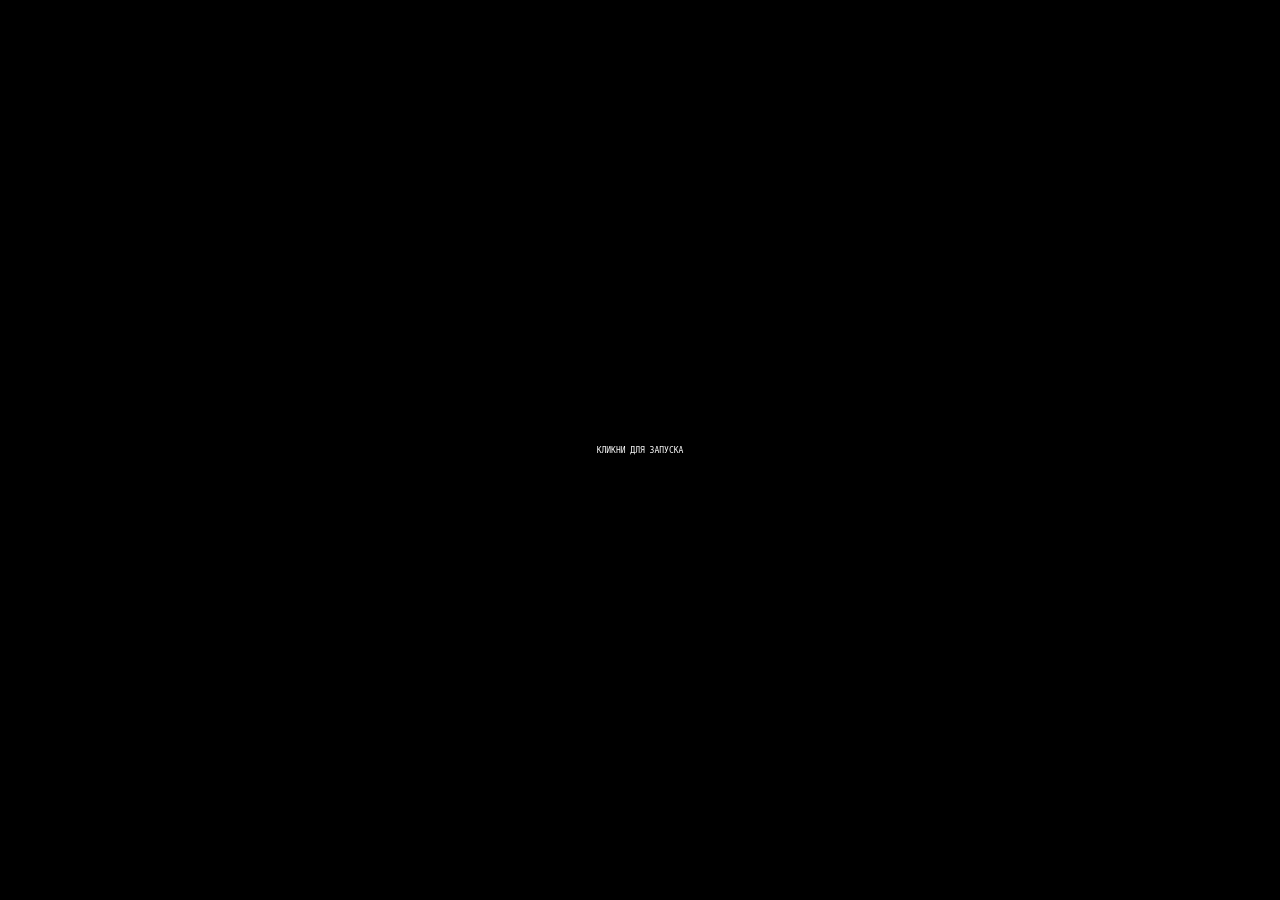
==== badapple/index.html @ 674500fc "Add files via upload" ====
<!DOCTYPE html>
<html lang="ru">
<head>
    <meta charset="UTF-8">
    <title>Bad Apple ASCII JS</title>
    <link rel="stylesheet" href="style.css">
</head>
<body>

    <pre id="ascii">КЛИКНИ ДЛЯ ЗАПУСКА</pre>

    <video id="video" src="BadApple.mp4" style="display:none"></video>
    <canvas id="canvas" style="display:none"></canvas>

    <script src="script.js"></script>
</body>
</html>
---- badapple/style.css ----
body {
    background: black;
    color: white;
    display: flex;
    flex-direction: column;
    align-items: center;
    justify-content: center;
    height: 100vh;
    margin: 0;
    font-family: 'Courier New', monospace;
    overflow: hidden;
}

#ascii {
    line-height: 7px; /* Настраивай под свой шрифт */
    font-size: 8px;
    white-space: pre;
    cursor: pointer;
    user-select: none;
}

.hint {
    margin-top: 20px;
    color: #444;
    font-size: 14px;
}
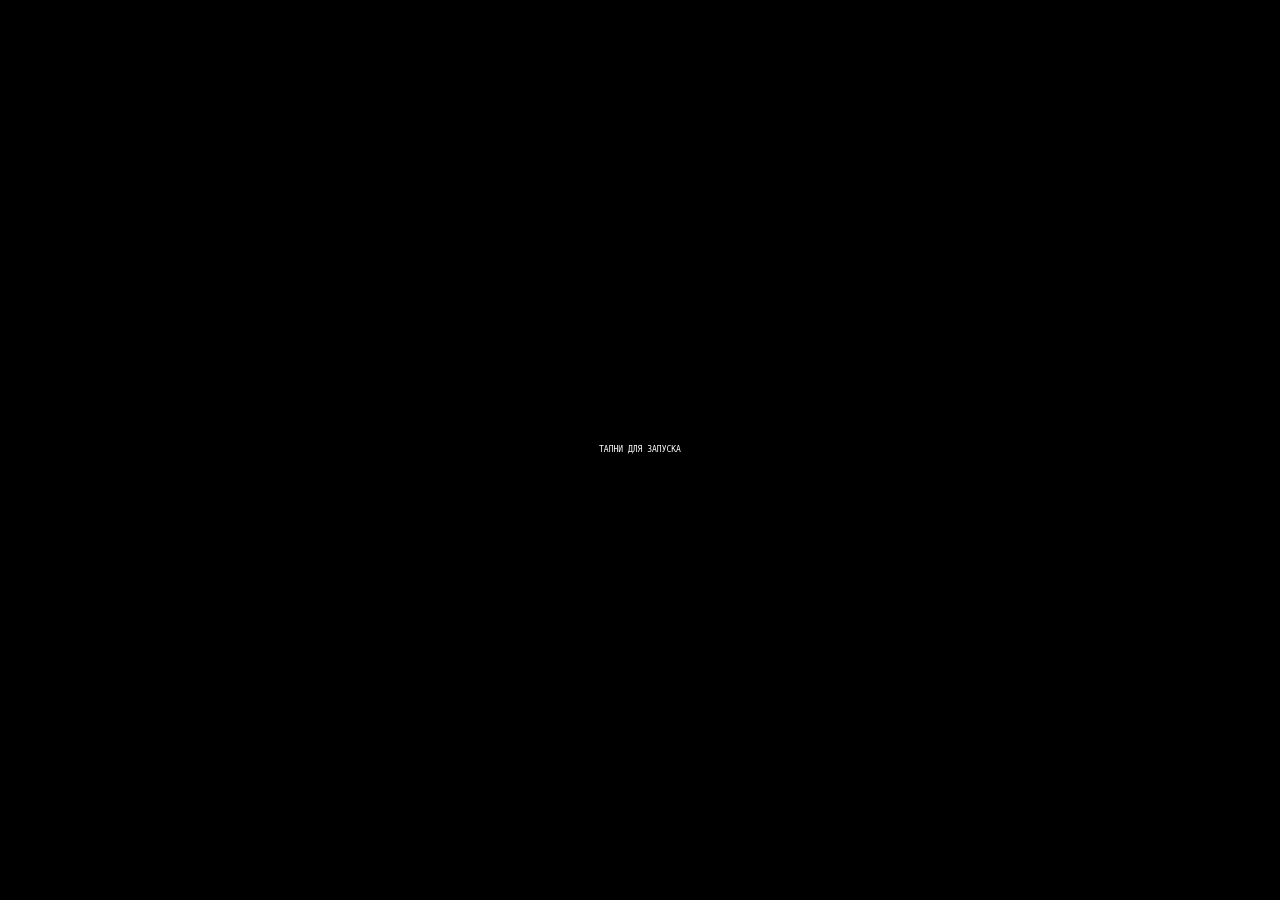
==== commit da1b42c2: "Update index.html" ====
--- a/badapple/index.html
+++ b/badapple/index.html
@@ -2,16 +2,19 @@
 <html lang="ru">
 <head>
     <meta charset="UTF-8">
-    <title>Bad Apple ASCII JS</title>
+    <meta name="viewport" content="width=device-width, initial-scale=1.0, maximum-scale=1.0, user-scalable=no">
+    <title>Bad Apple ASCII - Mobile Friendly</title>
     <link rel="stylesheet" href="style.css">
 </head>
 <body>
 
-    <pre id="ascii">КЛИКНИ ДЛЯ ЗАПУСКА</pre>
+    <div id="wrapper">
+        <pre id="ascii">ТАПНИ ДЛЯ ЗАПУСКА</pre>
+    </div>
 
-    <video id="video" src="BadApple.mp4" style="display:none"></video>
+    <video id="video" src="BadApple.mp4" playsinline webkit-playsinline crossorigin="anonymous" style="display:none"></video>
     <canvas id="canvas" style="display:none"></canvas>
 
     <script src="script.js"></script>
 </body>
-</html>+</html>
--- a/badapple/style.css
+++ b/badapple/style.css
@@ -1,26 +1,40 @@
 body {
     background: black;
     color: white;
+    margin: 0;
+    padding: 0;
     display: flex;
-    flex-direction: column;
     align-items: center;
     justify-content: center;
     height: 100vh;
-    margin: 0;
+    width: 100vw;
+    overflow: hidden;
     font-family: 'Courier New', monospace;
-    overflow: hidden;
+}
+
+#container {
+    display: flex;
+    align-items: center;
+    justify-content: center;
 }
 
 #ascii {
-    line-height: 7px; /* Настраивай под свой шрифт */
+    /* Эти параметры важны для плотности картинки */
+    line-height: 6px; 
     font-size: 8px;
+    
     white-space: pre;
     cursor: pointer;
     user-select: none;
+    
+    /* Магия адаптивности: если экран меньше, ASCII уменьшится */
+    transform-origin: center;
 }
 
-.hint {
-    margin-top: 20px;
-    color: #444;
-    font-size: 14px;
-}+/* Настройки для мобилок (если экран узкий) */
+@media (max-width: 600px) {
+    #ascii {
+        font-size: 4px; /* Уменьшаем базовый шрифт */
+        line-height: 3px;
+    }
+}
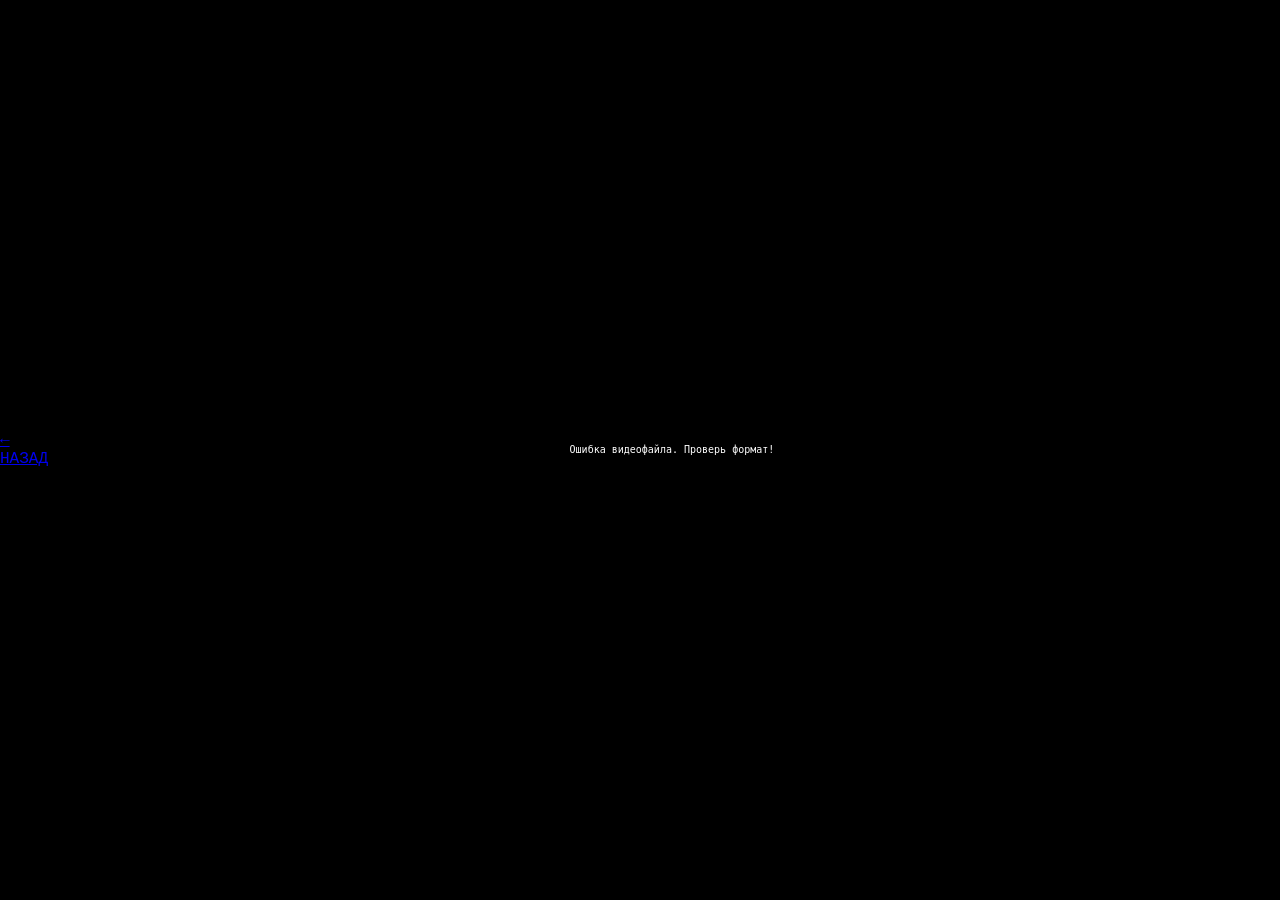
==== commit 7db563cd: "Update index.html" ====
--- a/badapple/index.html
+++ b/badapple/index.html
@@ -7,6 +7,8 @@
     <link rel="stylesheet" href="style.css">
 </head>
 <body>
+
+    <a href="https://kentrugithud.github.io/" class="back-button">← НАЗАД</a>
 
     <div id="wrapper">
         <pre id="ascii">ТАПНИ ДЛЯ ЗАПУСКА</pre>
--- a/badapple/style.css
+++ b/badapple/style.css
@@ -1,40 +1,47 @@
-body {
-    background: black;
+body, html {
+    background-color: black;
     color: white;
     margin: 0;
     padding: 0;
+    width: 100%;
+    height: 100%;
     display: flex;
     align-items: center;
     justify-content: center;
-    height: 100vh;
-    width: 100vw;
     overflow: hidden;
-    font-family: 'Courier New', monospace;
+    font-family: 'Courier New', Courier, monospace;
 }
 
-#container {
+#wrapper {
     display: flex;
     align-items: center;
     justify-content: center;
+    width: 100%;
+    height: 100%;
 }
 
 #ascii {
-    /* Эти параметры важны для плотности картинки */
-    line-height: 6px; 
-    font-size: 8px;
-    
+    /* Настройки для ПК */
+    font-size: 10px;
+    line-height: 8px;
     white-space: pre;
     cursor: pointer;
     user-select: none;
-    
-    /* Магия адаптивности: если экран меньше, ASCII уменьшится */
-    transform-origin: center;
+    text-align: center;
 }
 
-/* Настройки для мобилок (если экран узкий) */
-@media (max-width: 600px) {
+/* Настройки для телефонов (экраны меньше 768px) */
+@media (max-width: 768px) {
     #ascii {
-        font-size: 4px; /* Уменьшаем базовый шрифт */
+        font-size: 4px;
         line-height: 3px;
     }
 }
+
+/* Совсем маленькие экраны */
+@media (max-width: 480px) {
+    #ascii {
+        font-size: 3px;
+        line-height: 2.5px;
+    }
+}
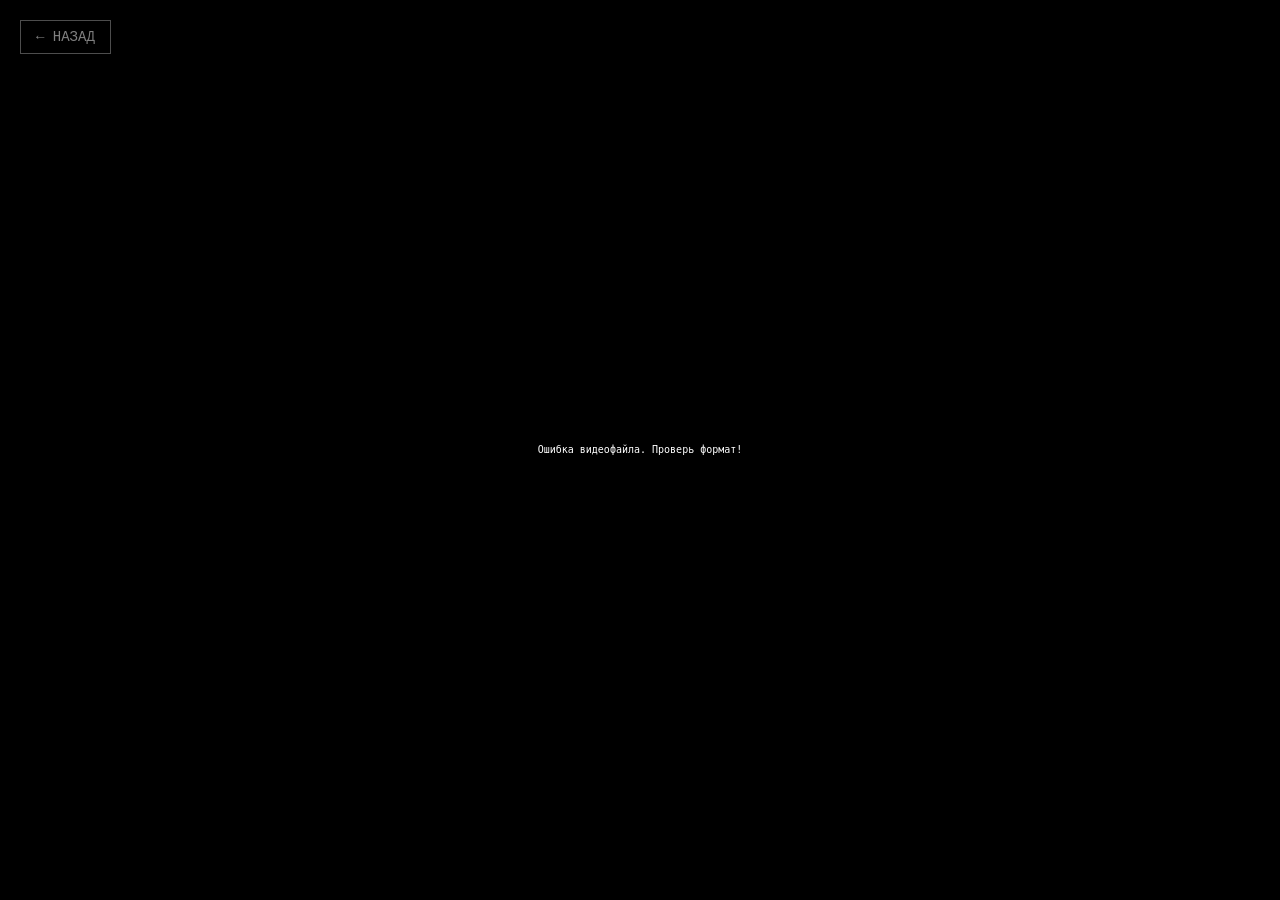
==== commit 6dd2fbb8: "Update index.html" ====
--- a/badapple/index.html
+++ b/badapple/index.html
@@ -3,7 +3,7 @@
 <head>
     <meta charset="UTF-8">
     <meta name="viewport" content="width=device-width, initial-scale=1.0, maximum-scale=1.0, user-scalable=no">
-    <title>Bad Apple ASCII - Mobile Friendly</title>
+    <title>Bad Apple</title>
     <link rel="stylesheet" href="style.css">
 </head>
 <body>
--- a/badapple/style.css
+++ b/badapple/style.css
@@ -12,6 +12,26 @@
     font-family: 'Courier New', Courier, monospace;
 }
 
+/* Стили кнопки Назад */
+.back-button {
+    position: absolute;
+    top: 20px;
+    left: 20px;
+    z-index: 100;
+    color: rgba(255, 255, 255, 0.5); /* Полупрозрачная */
+    text-decoration: none;
+    border: 1px solid rgba(255, 255, 255, 0.3);
+    padding: 8px 15px;
+    font-size: 14px;
+    transition: 0.3s;
+}
+
+.back-button:hover {
+    color: white;
+    border-color: white;
+    background: rgba(255, 255, 255, 0.1);
+}
+
 #wrapper {
     display: flex;
     align-items: center;
@@ -21,7 +41,6 @@
 }
 
 #ascii {
-    /* Настройки для ПК */
     font-size: 10px;
     line-height: 8px;
     white-space: pre;
@@ -30,15 +49,19 @@
     text-align: center;
 }
 
-/* Настройки для телефонов (экраны меньше 768px) */
 @media (max-width: 768px) {
     #ascii {
         font-size: 4px;
         line-height: 3px;
     }
+    .back-button {
+        top: 10px;
+        left: 10px;
+        font-size: 12px;
+        padding: 5px 10px;
+    }
 }
 
-/* Совсем маленькие экраны */
 @media (max-width: 480px) {
     #ascii {
         font-size: 3px;
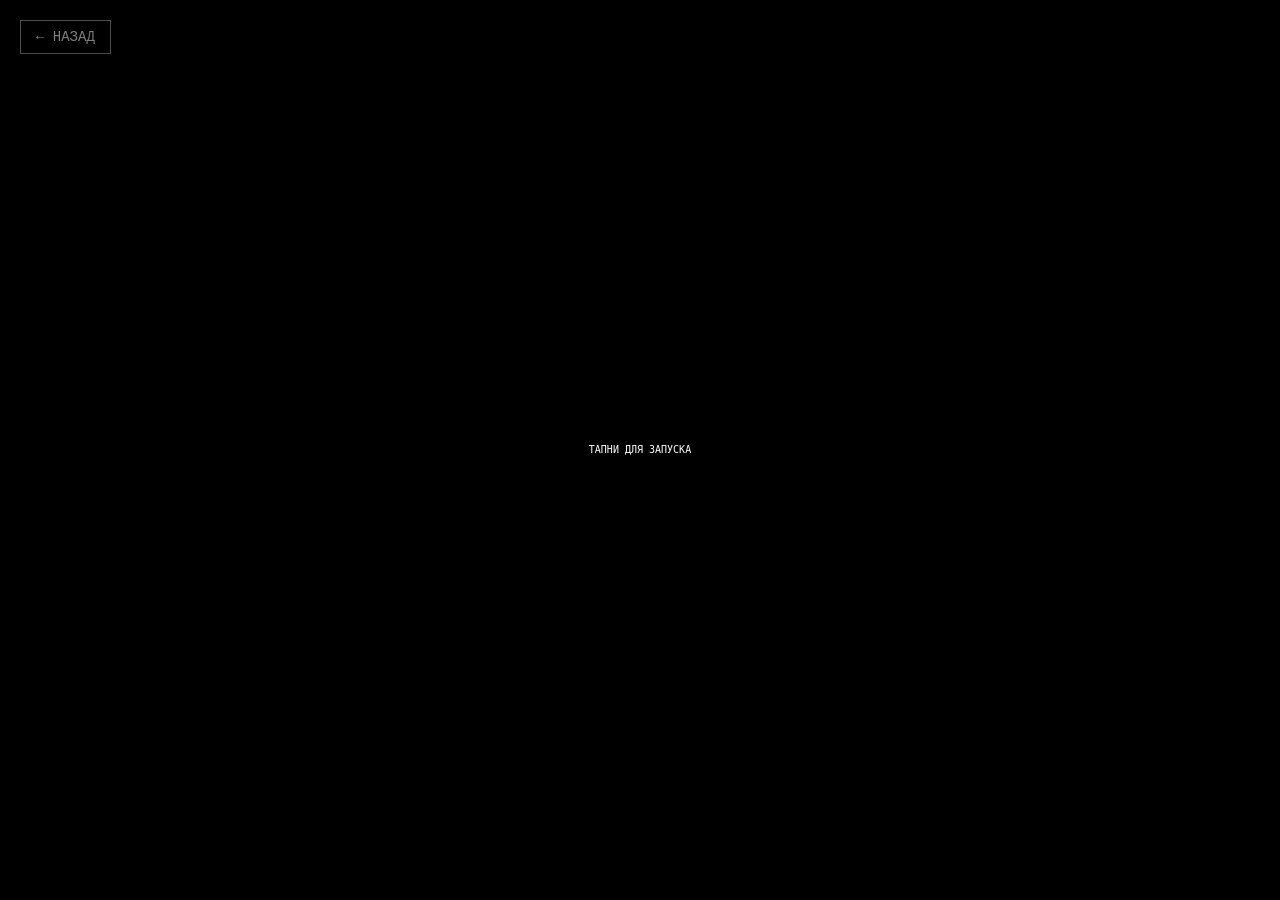
==== commit b10938c6: "Update index.html" ====
--- a/badapple/index.html
+++ b/badapple/index.html
@@ -14,7 +14,7 @@
         <pre id="ascii">ТАПНИ ДЛЯ ЗАПУСКА</pre>
     </div>
 
-    <video id="video" src="BadApple.mp4" playsinline webkit-playsinline crossorigin="anonymous" style="display:none"></video>
+    <video id="video" src="BadApple.mp4" playsinline webkit-playsinline crossorigin="anonymous" muted style="display:none"></video>
     <canvas id="canvas" style="display:none"></canvas>
 
     <script src="script.js"></script>
